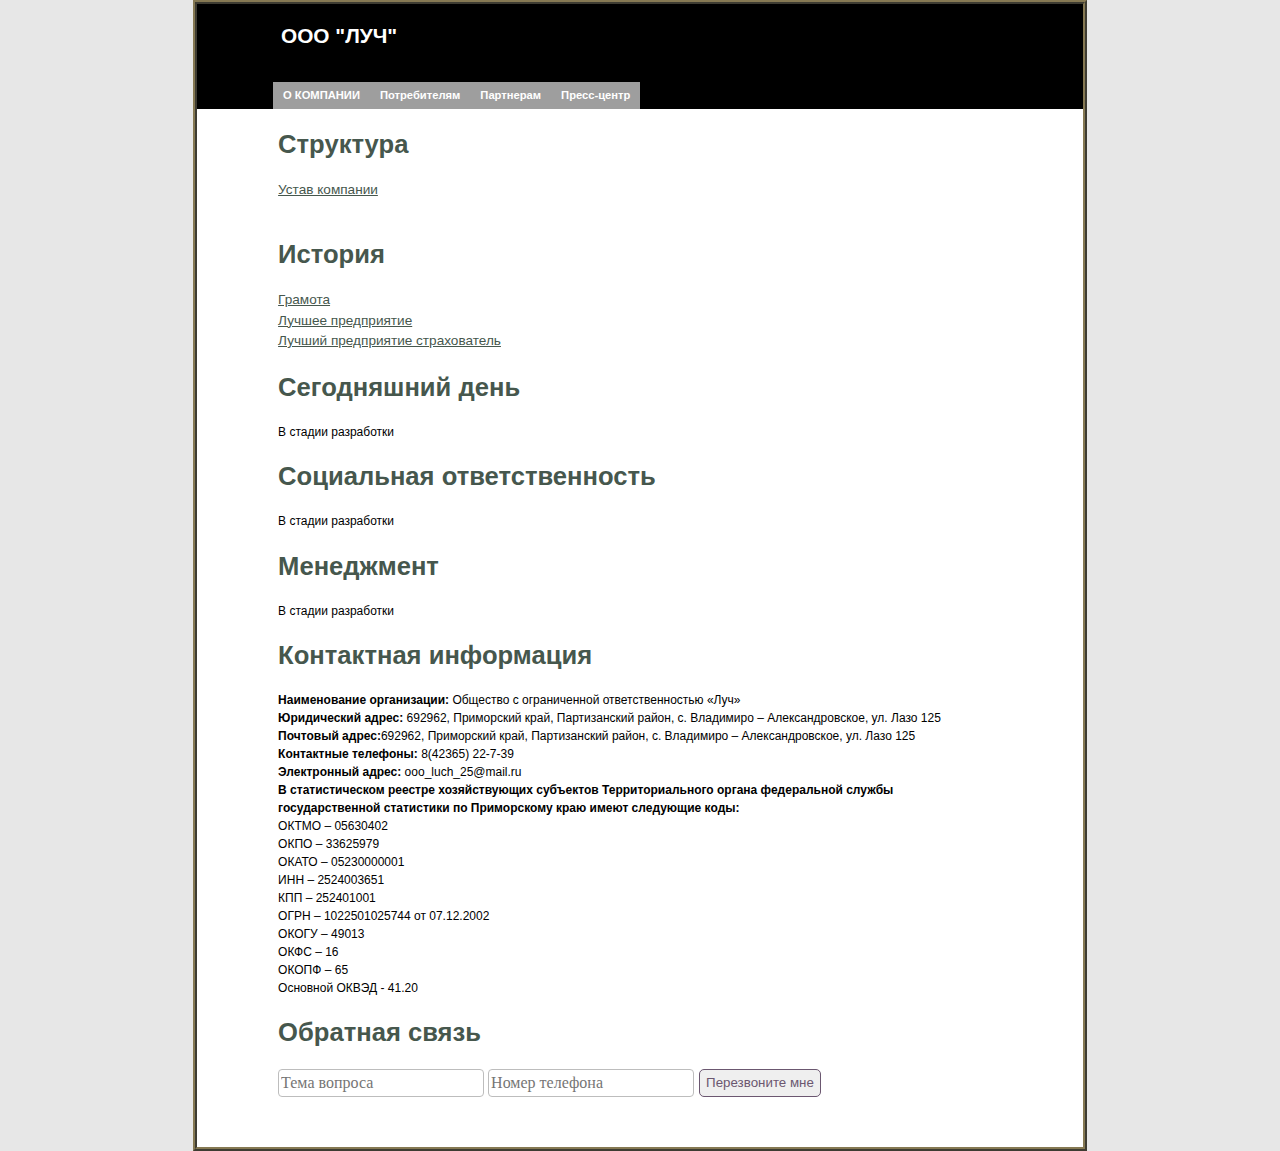
==== index.html @ f561a2d0 "123" ====
<!DOCTYPE html>
<html lang="en">

<head>
    <meta charset="UTF-8">
    <meta name="viewport" content="width=device-width, initial-scale=1.0">
    <title>ООО «Луч»</title>
    <link rel="stylesheet" href="style.css">
</head>

<body>
    <div class="content">
        <div class="header">
            <div class="title">ООО "ЛУЧ"</div>
        </div>

        <div class="nav">
            <ul>

                <li id="current"><a href="index.html">О КОМПАНИИ </a></li>

                <li><a href="portfolio.html">Потребителям</a></li>

                <li><a href="partners.html">Партнерам</a></li>

                <li><a href="press.html">Пресс-центр</a></li>

            </ul>
        </div>

        <div class="main__content">
            <div class="structure">
                <h2>Структура</h2>
                <a href="resourses/ustav.tiff" download>Устав компании</a></br></br>

                <!--
                <p>Перечень видов работ, которые оказывают влияние на безопасность объектов капитального строительства и
                    о допуске, к которым ООО «Луч» имеет свидетельство<a href="resourses/"> (скачать)</a></p>
                <p>Договора аренды объектов коммунальной инфраструктуры находящихся в муниципальной собственности
                    сельских поселений.</p>
                <p>Договор аренды село Новицкое <a href="resourses/"> (скачать)</a> </p>
                <p>Договор аренды село Золотая Долина<a href="resourses/"> (скачать)</a></p>
                <p>Договор аренды село Золотая Долина (Летный гарнизон) <a href="resourses/"> (скачать)</a></p>
                <p>Договор аренды село Владимиро-Александровское <a href="resourses/"> (скачать)</a></p>
                <p>Концессионное соглашение <a href="resourses/"> (скачать)</a></p>
                <p>Свидетельства ООО"ЛУЧ" <a href="resourses/"> (скачать)</a></p>
                <p>Муниципальные контракты на передачу функций по оказанию коммунальных услуг. Контракт с. Новицкое <a
                        href="resourses/"> (скачать)</a></p>
                <p>Контракт с. Золотая Долина <a href="resourses/"> (скачать)</a></p>
                <p>Контракт с. Золотая Долина (Летный гарнизон) <a href="resourses/"> (скачать)</a></p>
            </div>
            -->

                <div class="history">
                    <h2>История</h2>
                    <a href="resourses/gramota.jpg" target="_blank">Грамота</a></br>
                    <a href="resourses/luchshee-predpriiatie.jpg" target="_blank">Лучшее предприятие</a></br>
                    <a href="resourses/luchshii-straxovatel.jpg" target="_blank">Лучший предприятие страхователь</a>
                </div>

                <div class="today">
                    <h2>Сегодняшний день</h2>
                    <p>В стадии разработки</p>
                </div>

                <div class="social">
                    <h2>Социальная ответственность</h2>
                    <p>В стадии разработки</p>
                </div>

                <div class="managment">
                    <h2>Менеджмент</h2>
                    <p>В стадии разработки</p>
                </div>

                <div class="contacts">
                    <h2>Контактная информация</h2>
                    <p><strong> Наименование организации: </strong> Общество с ограниченной ответственностью «Луч»</p>


                    <p><strong>Юридический адрес:</strong>
                        692962, Приморский край, Партизанский район, с. Владимиро – Александровское, ул. Лазо 125</p>


                    <p> <strong>Почтовый адрес:</strong>692962, Приморский край, Партизанский район, с. Владимиро –
                        Александровское,
                        ул. Лазо 125 </p>
                    <p><strong>Контактные телефоны: </strong> 8(42365) 22-7-39</p>

                    <p><strong>Электронный адрес: </strong>
                        ooo_luch_25@mail.ru </p>
                    <p><strong>В статистическом реестре хозяйствующих субъектов Территориального органа федеральной
                            службы
                            государственной статистики по Приморскому краю имеют следующие коды:</strong></br>
                        ОКТМО – 05630402</br>
                        ОКПО – 33625979</br>
                        ОКАТО – 05230000001</br>
                        ИНН – 2524003651</br>
                        КПП – 252401001</br>
                        ОГРН – 1022501025744 от 07.12.2002</br>
                        ОКОГУ – 49013</br>
                        ОКФС – 16</br>
                        ОКОПФ – 65</br>
                        Основной ОКВЭД - 41.20</p>
                </div>

                <div class="contact__me">
                    <h2>Обратная связь</h2>
                    <form action="mail.php" method="POST">

                        <div class="application-input">
                            <input type="text" class="form-control" id="" name="user_name" placeholder="Тема вопроса"
                                type="text">
                            <input type="text" class="form-control" id="" name="user_phone" placeholder="Номер телефона"
                                type="text">
                        </div>

                        <div class="application-button">
                            <button type="submit" class="btn btn-primary">Перезвоните мне</button>
                        </div>
                    </form>
                </div>
            </div>
        </div>
</body>

</html>
---- style.css ----
body {
    background-color: #e7e7e7;
    padding: 0;
    margin: 0;
}

.content {
    background: #fff;
    margin: 0 auto;
    padding: 0px;
    width: 886px;
    border: 4px ridge rgba(111, 96, 51, 0.84);
    padding-bottom: 50px;
}

.header {
    background: black;
    height: 78px;
}

.title {
    padding: 20px 0 0 84px;
    font:
        bold 1.3em Arial,
        sans-serif;
    color: white;
}

.nav {
    background: black;
}

.nav ul {
    margin: 0;
    display: flex;
    list-style: none;
    padding: 0px 0 0 76px;
}

.nav li {
    color: #fff;
    background: #9e9e9e;
    margin: 0;
}

.nav a {
    float: left;
    display: block;
    color: #fff;
    padding: 5px 10px 5px 10px;
    background: #9e9e9e;
    text-decoration: none;

    font:
        0.7em Arial,
        sans-serif;
    line-height: 1.5em;
    font-weight: bold;
    transition: 0.3s;
}

.nav a:hover {
    background: black;
    transition: 0.3s;
}

.main__content {
    padding: 0px 20px 0px 5px;
    width: 80%;
    margin: auto;
}

.main__content h2 {
    color: #46574d;
    font:
        bold 1.6em Arial,
        sans-serif;
}

.main__content p {
    font:
        0.75em Arial,
        sans-serif;
    margin: 0 0 0px 0;
    line-height: 1.5em;
}

.main__content a {
    color: #46574d;
    font:
        0.8em Arial,
        sans-serif;
    line-height: 1.5em;
}

.structure a {
    font-size: 0.85em;
}

.contacts span {
    font-weight: bold;
}

.zakupki img {
    width: 100%;
}

.contact__me form {
    display: flex;
}

.contact__me input {
    font-family: inherit;
    font-size: 1rem;
    font-weight: 400;
    line-height: 1.5;
    color: #212529;

    background-color: #fff;
    background-clip: padding-box;
    border: 1px solid #bdbdbd;
    border-radius: 0.25rem;
    transition:
        border-color 0.15s ease-in-out,
        box-shadow 0.15s ease-in-out;
}

.contact__me button {
    text-decoration: none;
    color: #6b5770;
    height: 100%;
    display: inline-block;
    margin-left: 5px;
    border: 1px solid;
    position: relative;
    z-index: 0;
    border-radius: 5px;
    box-sizing: border-box;

    outline: none;
    cursor: pointer;
    user-select: none;
    appearance: none;
    touch-action: manipulation;
    transition: 0.3s;
}

.contact__me button:hover {
    color: white;
    background: black;
}

.thanks__container {
    margin: auto;
    text-align: center;
}

.thanks__container p {
    font-family: Arial, Helvetica, sans-serif, sans-serif;
    color: #000000;
    font-size: 20px;
}

.thanks__container a {
    font-family: impact, sans-serif;
    color: rgba(111, 96, 51, 0.84);
    font-size: 20px;
    transition: 0.3s;
    text-decoration: none;
}

.thanks__container a:hover{
    transition: 0.3s;
    text-decoration: underline;
    color: rgba(28, 106, 31, 0.84);
}
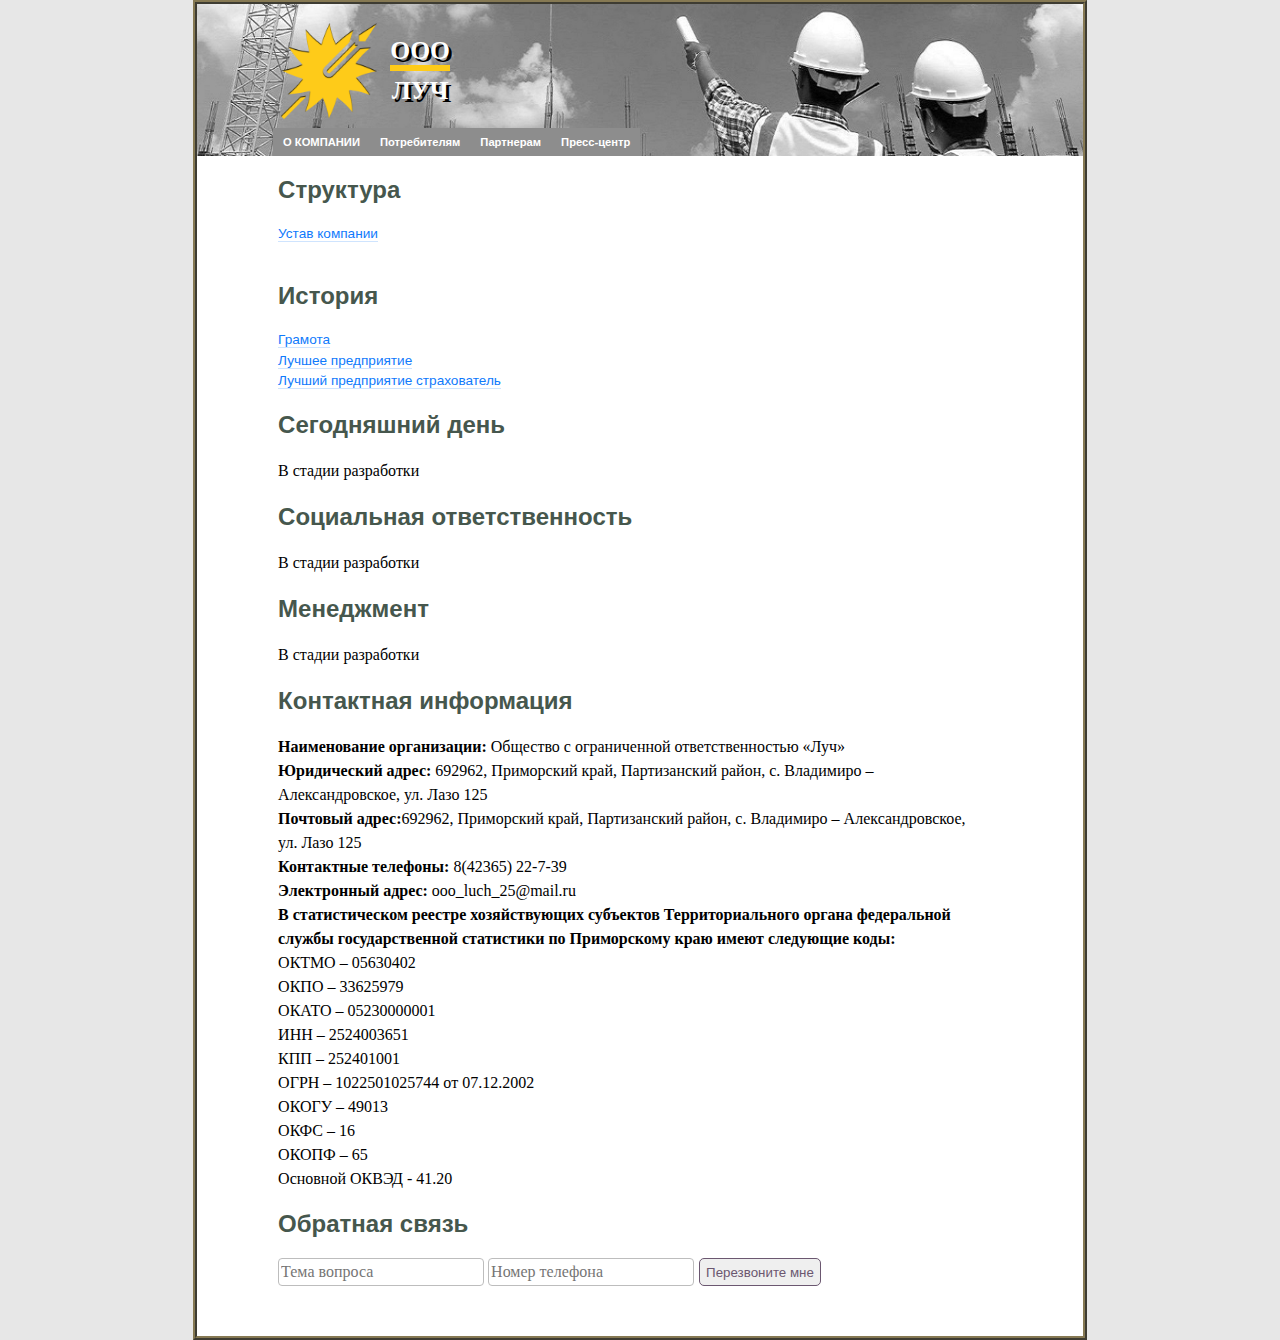
==== commit 54e695f3: "?" ====
--- a/index.html
+++ b/index.html
@@ -4,29 +4,37 @@
 <head>
     <meta charset="UTF-8">
     <meta name="viewport" content="width=device-width, initial-scale=1.0">
-    <title>ООО «Луч»</title>
+    <title>ООО Луч</title>
     <link rel="stylesheet" href="style.css">
+    <link rel="shortcut icon" href="img/logo-browser.png" type="image/x-icon">
 </head>
 
 <body>
     <div class="content">
         <div class="header">
-            <div class="title">ООО "ЛУЧ"</div>
+            <div class="title">
+                <img src="img/logo-solo.png" alt="">
+                <h1><span>ООО</span> </br>
+                    ЛУЧ</h1>
+            </div>
+
+            <div class="nav">
+                <ul>
+
+                    <li id="current"><a href="index.html">О КОМПАНИИ </a></li>
+
+                    <li><a href="portfolio.html">Потребителям</a></li>
+
+                    <li><a href="partners.html">Партнерам</a></li>
+
+                    <li><a href="press.html">Пресс-центр</a></li>
+
+                </ul>
+            </div>
+
         </div>
 
-        <div class="nav">
-            <ul>
 
-                <li id="current"><a href="index.html">О КОМПАНИИ </a></li>
-
-                <li><a href="portfolio.html">Потребителям</a></li>
-
-                <li><a href="partners.html">Партнерам</a></li>
-
-                <li><a href="press.html">Пресс-центр</a></li>
-
-            </ul>
-        </div>
 
         <div class="main__content">
             <div class="structure">
--- a/style.css
+++ b/style.css
@@ -14,20 +14,43 @@
 }
 
 .header {
-    background: black;
-    height: 78px;
+    background: url(img/header.jpg);
+    background-position-x: 67%;
+    background-repeat: no-repeat;
+    background-size: 142%;
+
 }
 
 .title {
-    padding: 20px 0 0 84px;
-    font:
-        bold 1.3em Arial,
-        sans-serif;
+    padding: 10px 0 0 84px;
+    font: bold 0.8em Verdana;
     color: white;
+    display: flex;
+    justify-content: flex-start;
+    align-items: center;
+    text-align: center;
+}
+
+.title h1{
+    line-height: 40px;
+    text-shadow: 3px 3px 0px #000000;
+}
+
+.title img {
+    width: 12%;
+    padding-right: 13px;
+}
+
+.title span{
+    
+    display: inline;
+    text-decoration: none; 
+    border-bottom: 6px #fecb19 solid;
+    
+    
 }
 
 .nav {
-    background: black;
 }
 
 .nav ul {
@@ -44,16 +67,16 @@
 }
 
 .nav a {
+    font-family: Verdana, Geneva, sans-serif;
+    font-size: 0.7em;
+
     float: left;
     display: block;
     color: #fff;
-    padding: 5px 10px 5px 10px;
-    background: #9e9e9e;
-    text-decoration: none;
-
-    font:
-        0.7em Arial,
-        sans-serif;
+    padding: 6px 10px 5px 10px;
+    background: #8d8d8d;
+    text-decoration: none;
+
     line-height: 1.5em;
     font-weight: bold;
     transition: 0.3s;
@@ -61,6 +84,7 @@
 
 .nav a:hover {
     background: black;
+    color: yellow;
     transition: 0.3s;
 }
 
@@ -72,15 +96,11 @@
 
 .main__content h2 {
     color: #46574d;
-    font:
-        bold 1.6em Arial,
-        sans-serif;
+    font-family: Tahoma, Geneva, sans-serif;
 }
 
 .main__content p {
-    font:
-        0.75em Arial,
-        sans-serif;
+    font: 0.75em;
     margin: 0 0 0px 0;
     line-height: 1.5em;
 }
@@ -91,6 +111,20 @@
         0.8em Arial,
         sans-serif;
     line-height: 1.5em;
+
+    text-decoration: none;
+    color: #0f7afc;
+    border-bottom: 1px solid;
+    border-bottom-color: rgba(15, 122, 252, 0.2);
+    transition: 0.2s;
+}
+
+.main__content a:hover {
+    text-decoration: none;
+    color: yellow;
+    text-shadow: -1px -1px 0px rgba(0, 0, 0, 0.3);
+
+    transition: 0.2s;
 }
 
 .structure a {
@@ -146,7 +180,7 @@
 }
 
 .contact__me button:hover {
-    color: white;
+    color: yellow;
     background: black;
 }
 
@@ -162,15 +196,23 @@
 }
 
 .thanks__container a {
-    font-family: impact, sans-serif;
-    color: rgba(111, 96, 51, 0.84);
     font-size: 20px;
-    transition: 0.3s;
-    text-decoration: none;
-}
-
-.thanks__container a:hover{
-    transition: 0.3s;
-    text-decoration: underline;
-    color: rgba(28, 106, 31, 0.84);
-}
+    text-decoration: none;
+    color: #0f7afc;
+    border-bottom: 1px solid;
+    border-bottom-color: rgba(15, 122, 252, 0.2);
+    transition: 0.2s;
+}
+
+.thanks__container a:hover {
+    text-decoration: none;
+    color: yellow;
+    border-bottom: 1px solid;
+    border-bottom-color: rgba(15, 122, 252, 0.2);
+    transition: 0.2s;
+}
+
+.thanks__container img {
+    width: 50%;
+    padding-top: 40px;
+}
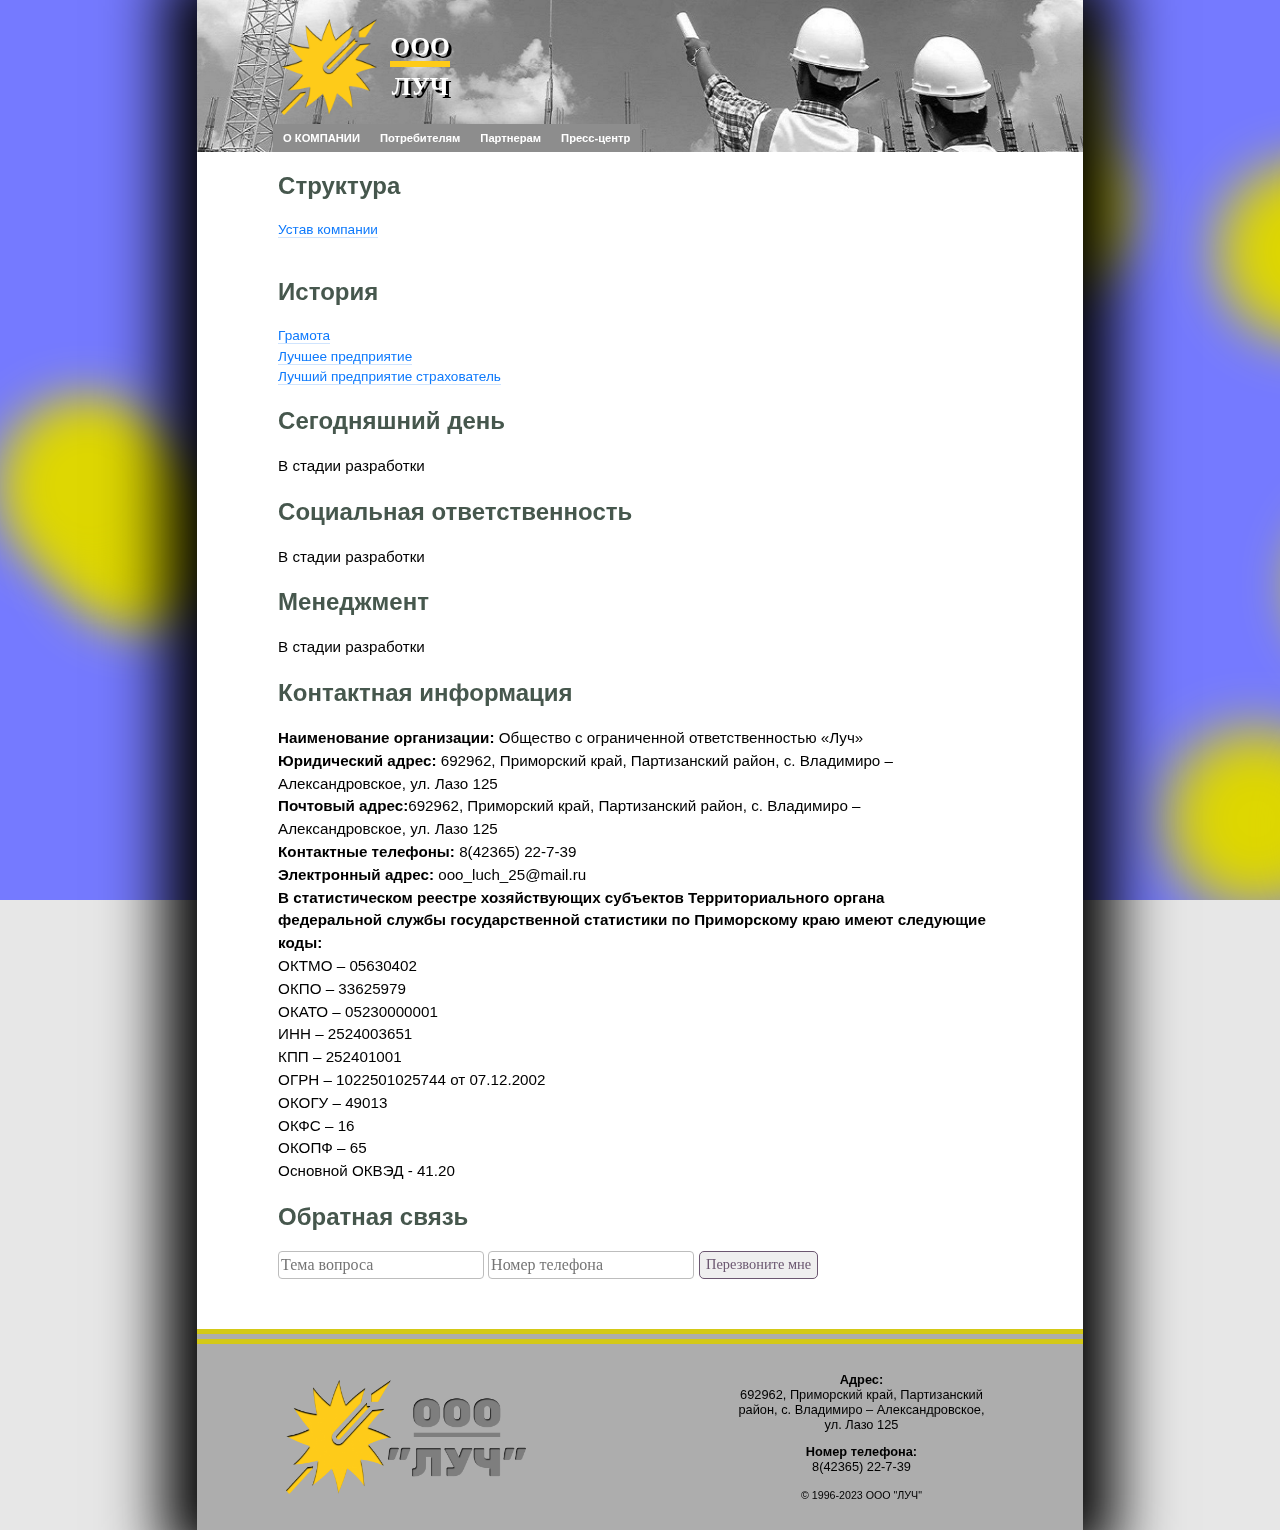
==== commit 360f8cad: "visual content" ====
--- a/index.html
+++ b/index.html
@@ -10,6 +10,29 @@
 </head>
 
 <body>
+    <div class="background">
+        <span></span>
+        <span></span>
+        <span></span>
+        <span></span>
+        <span></span>
+        <span></span>
+        <span></span>
+        <span></span>
+        <span></span>
+        <span></span>
+        <span></span>
+        <span></span>
+        <span></span>
+        <span></span>
+        <span></span>
+        <span></span>
+        <span></span>
+        <span></span>
+        <span></span>
+        <span></span>
+    </div>
+
     <div class="content">
         <div class="header">
             <div class="title">
@@ -130,6 +153,18 @@
                 </div>
             </div>
         </div>
+
+        <footer>
+            <img src="img/logo-thanks.png" alt="">
+            <div class="footer-contacts">
+                <p><strong>Адрес:</strong></br>692962, Приморский край, Партизанский район, с. Владимиро –
+                    Александровское, ул. Лазо 125</p>
+                <p><strong>Номер телефона:</strong></br>8(42365) 22-7-39</p>
+                <p><small>© 1996-2023 ООО "ЛУЧ"</small></p>
+            </div>
+        </footer>
+
+    </div>
 </body>
 
 </html>--- a/style.css
+++ b/style.css
@@ -3,14 +3,228 @@
     padding: 0;
     margin: 0;
 }
+
+@keyframes move {
+    100% {
+        transform: translate3d(0, 0, 1px) rotate(360deg);
+    }
+}
+
+.background {
+    position: fixed;
+    width: 100vw;
+    height: 100vh;
+    top: 0;
+    left: 0;
+    background: #757aff;
+    overflow: hidden;
+    z-index: -1;    
+}
+
+.background span {
+    width: 20vmin;
+    height: 20vmin;
+    border-radius: 20vmin;
+    backface-visibility: hidden;
+    position: absolute;
+    animation: move;
+    animation-duration: 45;
+    animation-timing-function: linear;
+    animation-iteration-count: infinite;
+}
+
+
+.background span:nth-child(0) {
+    color: #ded702;
+    top: 10%;
+    left: 54%;
+    animation-duration: 43s;
+    animation-delay: -22s;
+    transform-origin: -21vw -21vh;
+    box-shadow: -40vmin 0 5.714116294633867vmin currentColor;
+}
+.background span:nth-child(1) {
+    color: #ded702;
+    top: 18%;
+    left: 67%;
+    animation-duration: 15s;
+    animation-delay: -1s;
+    transform-origin: 1vw -15vh;
+    box-shadow: 40vmin 0 5.7187014853495715vmin currentColor;
+}
+.background span:nth-child(2) {
+    color: #ded702;
+    top: 31%;
+    left: 86%;
+    animation-duration: 54s;
+    animation-delay: -5s;
+    transform-origin: -2vw -3vh;
+    box-shadow: 40vmin 0 5.988527523708726vmin currentColor;
+}
+.background span:nth-child(3) {
+    color: #ded702;
+    top: 13%;
+    left: 75%;
+    animation-duration: 55s;
+    animation-delay: -34s;
+    transform-origin: 7vw 9vh;
+    box-shadow: 40vmin 0 5.737848245177567vmin currentColor;
+}
+.background span:nth-child(4) {
+    color: #ded702;
+    top: 55%;
+    left: 73%;
+    animation-duration: 31s;
+    animation-delay: -36s;
+    transform-origin: 10vw 19vh;
+    box-shadow: 40vmin 0 5.53480872881466vmin currentColor;
+}
+.background span:nth-child(5) {
+    color: #ded702;
+    top: 57%;
+    left: 67%;
+    animation-duration: 18s;
+    animation-delay: -29s;
+    transform-origin: -2vw 4vh;
+    box-shadow: -40vmin 0 5.6589829084342345vmin currentColor;
+}
+.background span:nth-child(6) {
+    color: #ded702;
+    top: 6%;
+    left: 35%;
+    animation-duration: 8s;
+    animation-delay: -43s;
+    transform-origin: 0vw -13vh;
+    box-shadow: 40vmin 0 5.1880879957215384vmin currentColor;
+}
+.background span:nth-child(7) {
+    color: #ded702;
+    top: 46%;
+    left: 10%;
+    animation-duration: 40s;
+    animation-delay: -19s;
+    transform-origin: 25vw -18vh;
+    box-shadow: -40vmin 0 5.600175412741515vmin currentColor;
+}
+.background span:nth-child(8) {
+    color: #ded702;
+    top: 81%;
+    left: 63%;
+    animation-duration: 29s;
+    animation-delay: -49s;
+    transform-origin: 13vw 25vh;
+    box-shadow: 40vmin 0 5.999454945212067vmin currentColor;
+}
+.background span:nth-child(9) {
+    color: #ded702;
+    top: 56%;
+    left: 39%;
+    animation-duration: 20s;
+    animation-delay: -44s;
+    transform-origin: -8vw -3vh;
+    box-shadow: 40vmin 0 5.700500314166418vmin currentColor;
+}
+.background span:nth-child(10) {
+    color: #ded702;
+    top: 13%;
+    left: 3%;
+    animation-duration: 29s;
+    animation-delay: -9s;
+    transform-origin: -9vw 0vh;
+    box-shadow: 40vmin 0 5.463584455090026vmin currentColor;
+}
+.background span:nth-child(11) {
+    color: #ded702;
+    top: 1%;
+    left: 100%;
+    animation-duration: 36s;
+    animation-delay: -5s;
+    transform-origin: -9vw -10vh;
+    box-shadow: -40vmin 0 5.912958495347983vmin currentColor;
+}
+.background span:nth-child(12) {
+    color: #ded702;
+    top: 50%;
+    left: 32%;
+    animation-duration: 7s;
+    animation-delay: -4s;
+    transform-origin: -1vw -9vh;
+    box-shadow: -40vmin 0 5.230545766266932vmin currentColor;
+}
+.background span:nth-child(13) {
+    color: #ded702;
+    top: 22%;
+    left: 1%;
+    animation-duration: 41s;
+    animation-delay: -30s;
+    transform-origin: -17vw 5vh;
+    box-shadow: -40vmin 0 5.50147226347267vmin currentColor;
+}
+.background span:nth-child(14) {
+    color: #ded702;
+    top: 95%;
+    left: 23%;
+    animation-duration: 14s;
+    animation-delay: -27s;
+    transform-origin: -8vw 16vh;
+    box-shadow: 40vmin 0 5.444075102332339vmin currentColor;
+}
+.background span:nth-child(15) {
+    color: #ded702;
+    top: 71%;
+    left: 74%;
+    animation-duration: 23s;
+    animation-delay: -42s;
+    transform-origin: 17vw 23vh;
+    box-shadow: -40vmin 0 5.090357329686436vmin currentColor;
+}
+.background span:nth-child(16) {
+    color: #ded702;
+    top: 44%;
+    left: 28%;
+    animation-duration: 10s;
+    animation-delay: -16s;
+    transform-origin: 23vw -2vh;
+    box-shadow: -40vmin 0 5.284147713757032vmin currentColor;
+}
+.background span:nth-child(17) {
+    color: #ded702;
+    top: 82%;
+    left: 73%;
+    animation-duration: 31s;
+    animation-delay: -25s;
+    transform-origin: 11vw -5vh;
+    box-shadow: 40vmin 0 5.806179537581897vmin currentColor;
+}
+.background span:nth-child(18) {
+    color: #ded702;
+    top: 13%;
+    left: 46%;
+    animation-duration: 9s;
+    animation-delay: -16s;
+    transform-origin: 22vw -6vh;
+    box-shadow: 40vmin 0 5.571629301206992vmin currentColor;
+}
+.background span:nth-child(19) {
+    color: #ded702;
+    top: 81%;
+    left: 88%;
+    animation-duration: 12s;
+    animation-delay: -16s;
+    transform-origin: 8vw -1vh;
+    box-shadow: 40vmin 0 5.963650601304902vmin currentColor;
+}
+
+
 
 .content {
     background: #fff;
     margin: 0 auto;
     padding: 0px;
     width: 886px;
-    border: 4px ridge rgba(111, 96, 51, 0.84);
-    padding-bottom: 50px;
+    box-shadow: 0px 0px 59px 32px #000000;
+    
+    
 }
 
 .header {
@@ -92,6 +306,7 @@
     padding: 0px 20px 0px 5px;
     width: 80%;
     margin: auto;
+    padding-bottom: 50px;
 }
 
 .main__content h2 {
@@ -100,7 +315,8 @@
 }
 
 .main__content p {
-    font: 0.75em;
+    font-family: Arial;
+    font-size: 0.95em;
     margin: 0 0 0px 0;
     line-height: 1.5em;
 }
@@ -171,6 +387,7 @@
     border-radius: 5px;
     box-sizing: border-box;
 
+    font: 0.9em Verdana;
     outline: none;
     cursor: pointer;
     user-select: none;
@@ -216,3 +433,32 @@
     width: 50%;
     padding-top: 40px;
 }
+
+.application-input{
+    font: bold 1em Verdana;
+}
+
+footer{
+    display: flex;
+    justify-content: space-around;
+    align-items: center;
+    text-align: center;
+    box-sizing: border-box;
+    padding-top: 15px;
+    padding-bottom: 15px;;
+    background: #909090bd;
+    border-top: 15px double #D4C917;
+}
+
+footer img{
+    width: 30%;
+}
+
+.footer-contacts{
+    width: 30%;
+}
+
+footer p{
+    font-family: Arial, Helvetica, sans-serif;
+    font-size: 0.8em;   
+}